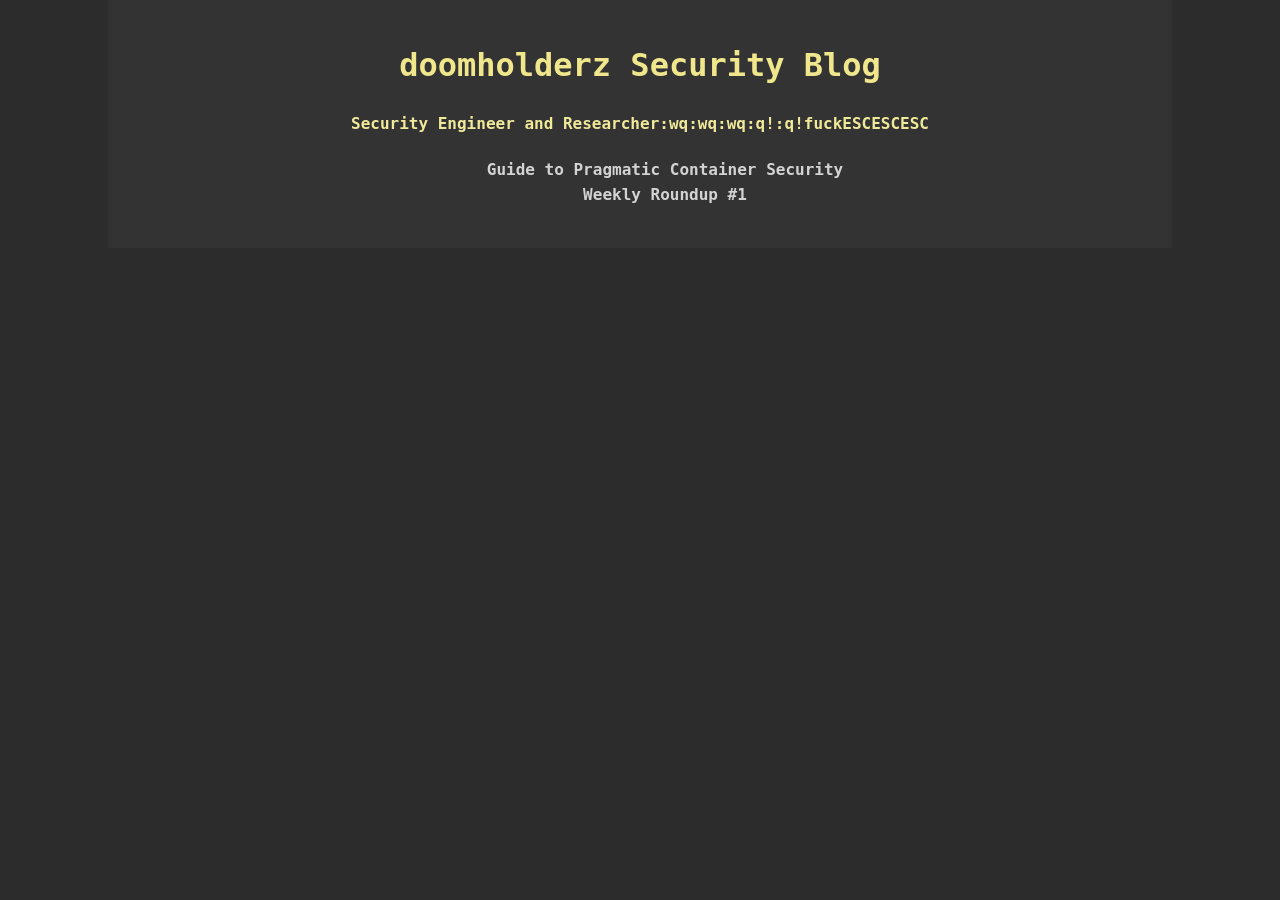
==== index.html @ ba54fd3c "updating style and main page" ====
<!DOCTYPE html>
<html lang="en">
<head>
    <meta charset="UTF-8">
    <meta name="viewport" content="width=device-width, initial-scale=1.0">
    <title>doomholderz Security Blog</title>
    <link rel="stylesheet" href="style.css">
</head>
<body>
    <div class="container">
        <h1>doomholderz Security Blog</h1>
	<p style="text-align:center; color:#f0e999"><b>Security Engineer and Researcher:wq:wq:wq:q!:q!fuckESCESCESC</b></p> 
        <nav>
            <ul>
                <li style="list-style-type:none"><a href="/blogs/intro_pragmatic_container_security_guide.html">Guide to Pragmatic Container Security</a></li>
                <li style="list-style-type:none"><a href="/roundups/wr1.html">Weekly Roundup #1</a></li>
            </ul>
        </nav>
    </div>
</body>
</html>
---- style.css ----
/* Retro Modern Style for Doom Holderz Blog */

body {
    font-family: 'Lucida Console', Monaco, monospace;
    background-color: #2c2c2c;
    color: #d3d3d3;
    margin: 0;
    padding: 0;
    line-height: 1.6;
}

h1, h2, h3, h4, h5, h6 {
    color: #f0e68c;
    text-align: center;
    margin: 20px 0;
}

.center_p {
	text-align:center;
	background-color:grey;
}

h3 {
	text-align: left;
	margin-left:20px;
	padding:0;
}

nav {
    text-align: center;
    margin: 20px 0;
}

nav a {
    color: #d3d3d3;
    text-decoration: none;
    margin: 0 15px;
    font-weight: bold;
}

nav a:hover {
    color: #f0e68c;
}

ul {
/*    list-style-type: none; */
    padding-left:50px;
}

ul li {
    margin: 0px 0;
}

li p {
	margin:0px;
	margin-left:-10px;
}

a {
    color: #f0e999;
    text-decoration: none;
    text-decoration:bold;
}

a:hover {
    color: #f0e68c;
}

.container {
    width: 80%;
    margin: 0 auto;
    padding: 20px;
    border: 0px solid #d3d3d3;
    background-color: #333333;
}

.container p {
    padding: 0 20px; /* Added padding for body text */
}

code {
    background-color: #555555; /* Light grey background */
    color: white; /* Red font color */
    font-size:13px;
}

footer {
    text-align: center;
    margin-top: 20px;
    font-size: 0.8em;
    color: #d3d3d3;
}
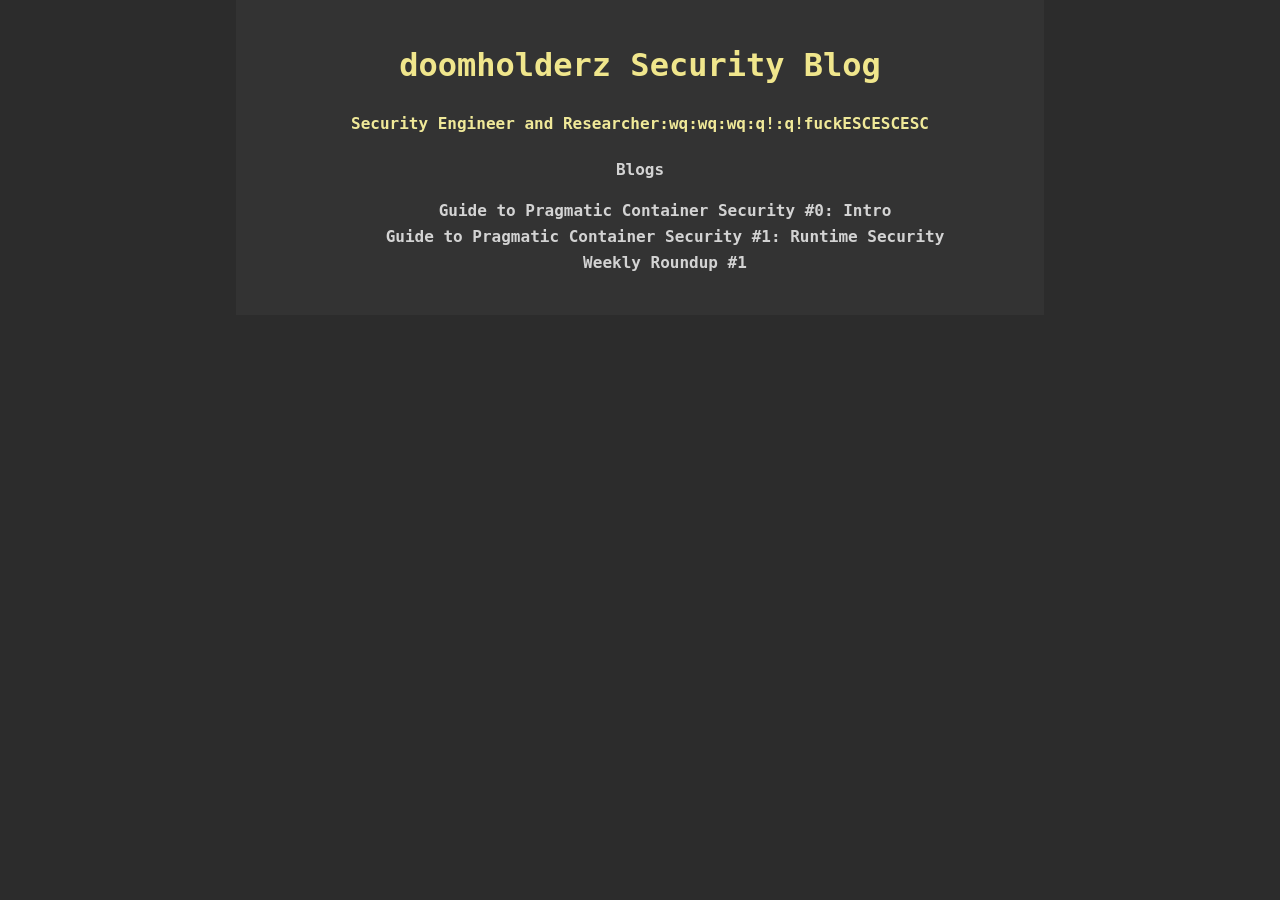
==== commit 7fbe96d6: "Adding new article and updating the others" ====
--- a/index.html
+++ b/index.html
@@ -11,8 +11,10 @@
         <h1>doomholderz Security Blog</h1>
 	<p style="text-align:center; color:#f0e999"><b>Security Engineer and Researcher:wq:wq:wq:q!:q!fuckESCESCESC</b></p> 
         <nav>
+		<p><b>Blogs</b></p>
             <ul>
-                <li style="list-style-type:none"><a href="/blogs/intro_pragmatic_container_security_guide.html">Guide to Pragmatic Container Security</a></li>
+                <li style="list-style-type:none"><a href="/blogs/intro_pragmatic_container_security_guide.html">Guide to Pragmatic Container Security #0: Intro</a></li>
+		<li style="list-style-type:none"><a href="/blogs/runtime_security_pragmatic_container_security_guide.html">Guide to Pragmatic Container Security #1: Runtime Security</a></li>
                 <li style="list-style-type:none"><a href="/roundups/wr1.html">Weekly Roundup #1</a></li>
             </ul>
         </nav>
--- a/style.css
+++ b/style.css
@@ -66,8 +66,20 @@
     color: #f0e68c;
 }
 
+img {
+	max-width:50%;
+	height:auto;
+}
+
+hr {
+	width:70%;
+	opacity:0.5;
+	margin-top:30px;
+	margin-bottom:30px;
+}
+
 .container {
-    width: 80%;
+    width: 60%;
     margin: 0 auto;
     padding: 20px;
     border: 0px solid #d3d3d3;
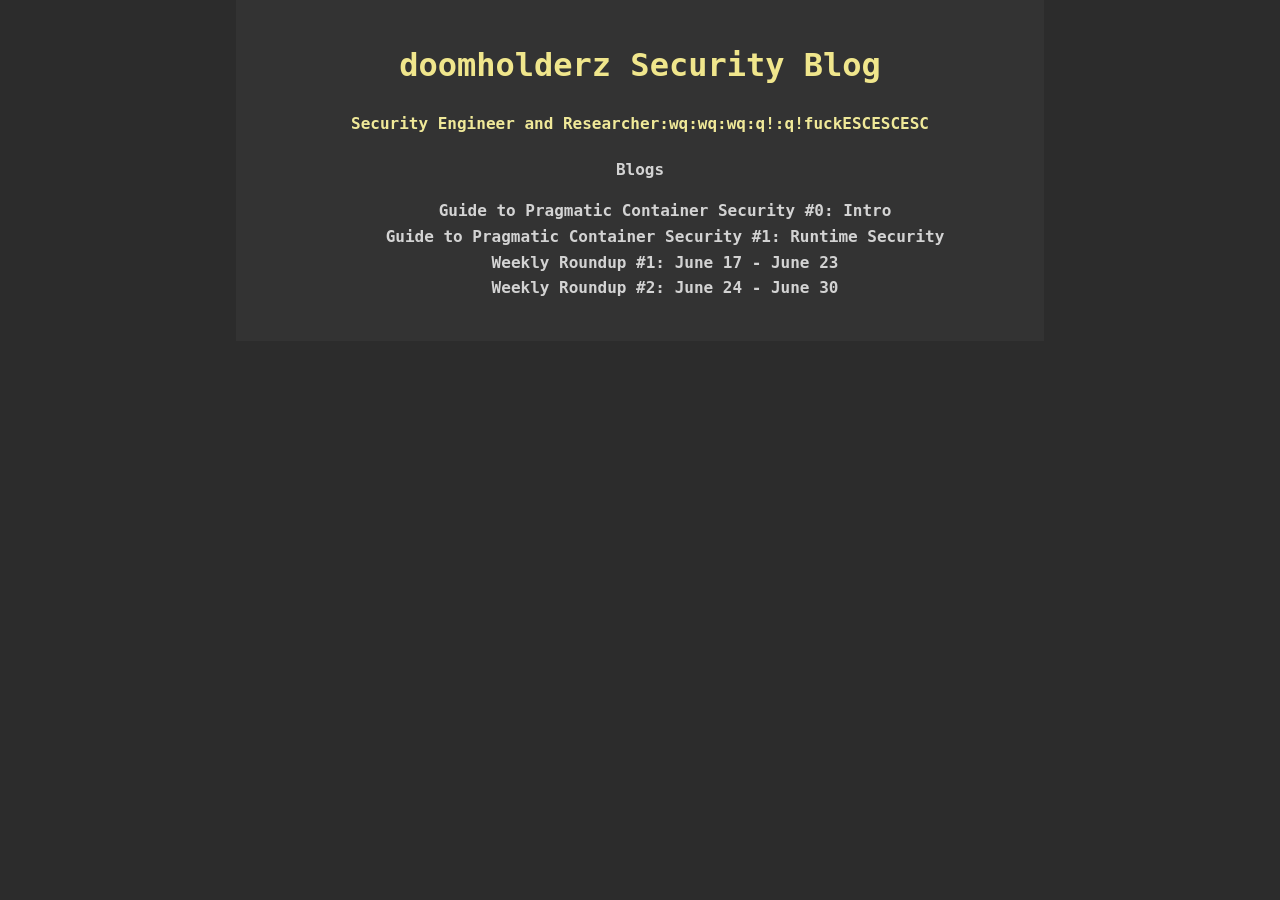
==== commit bf617a62: "added reference to new blog" ====
--- a/index.html
+++ b/index.html
@@ -15,7 +15,8 @@
             <ul>
                 <li style="list-style-type:none"><a href="/blogs/intro_pragmatic_container_security_guide.html">Guide to Pragmatic Container Security #0: Intro</a></li>
 		<li style="list-style-type:none"><a href="/blogs/runtime_security_pragmatic_container_security_guide.html">Guide to Pragmatic Container Security #1: Runtime Security</a></li>
-                <li style="list-style-type:none"><a href="/roundups/wr1.html">Weekly Roundup #1</a></li>
+                <li style="list-style-type:none"><a href="/roundups/wr1.html">Weekly Roundup #1: June 17 - June 23</a></li>
+		<li style="list-style-type:none"><a href="/roundups/wr2.html">Weekly Roundup #2: June 24 - June 30</a></li>
             </ul>
         </nav>
     </div>
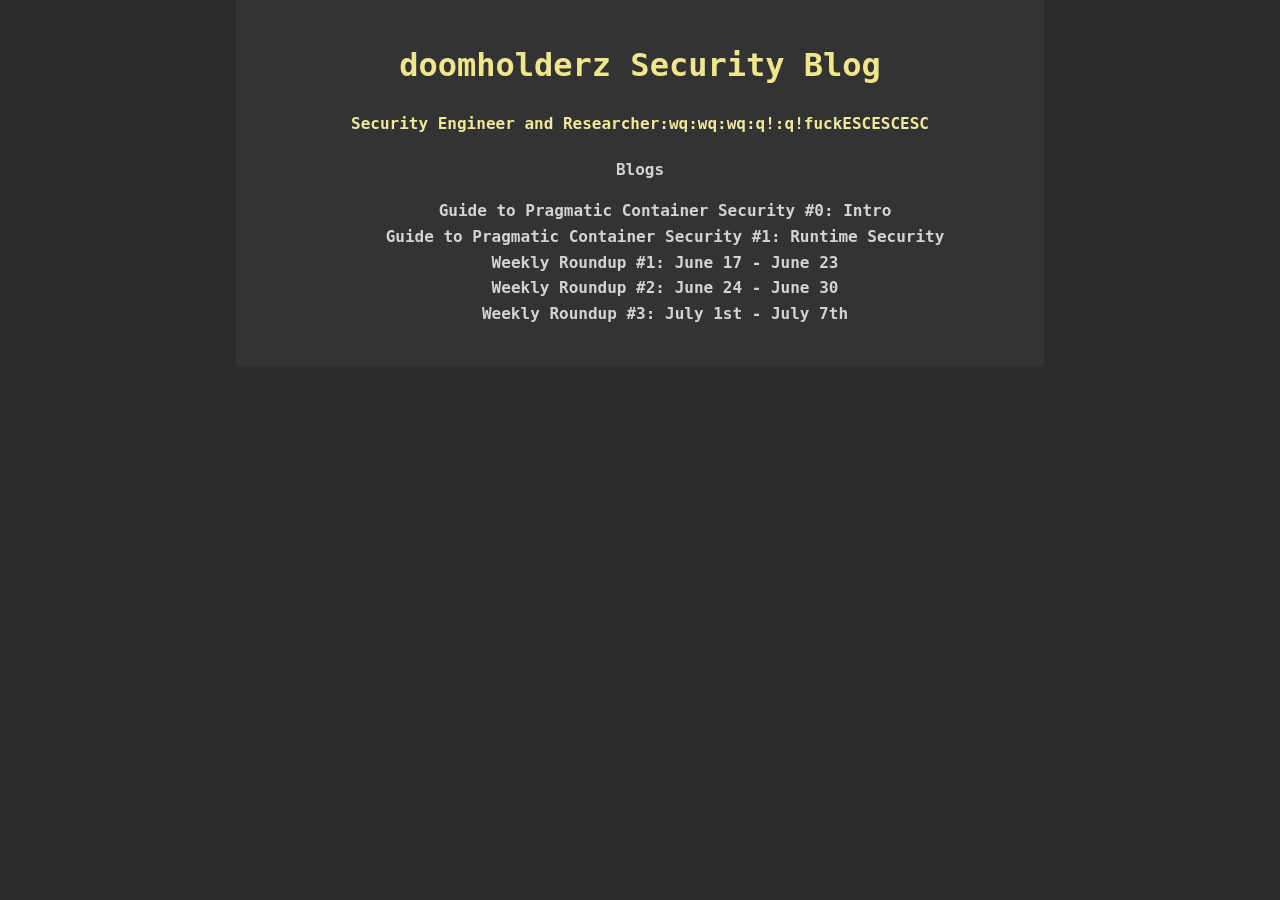
==== commit 511aad3b: "Adding weekly update for the week" ====
--- a/index.html
+++ b/index.html
@@ -17,6 +17,7 @@
 		<li style="list-style-type:none"><a href="/blogs/runtime_security_pragmatic_container_security_guide.html">Guide to Pragmatic Container Security #1: Runtime Security</a></li>
                 <li style="list-style-type:none"><a href="/roundups/wr1.html">Weekly Roundup #1: June 17 - June 23</a></li>
 		<li style="list-style-type:none"><a href="/roundups/wr2.html">Weekly Roundup #2: June 24 - June 30</a></li>
+		<li style="list-style-type:none"><a href="/roundups/wr3.html">Weekly Roundup #3: July 1st - July 7th</a></li>
             </ul>
         </nav>
     </div>
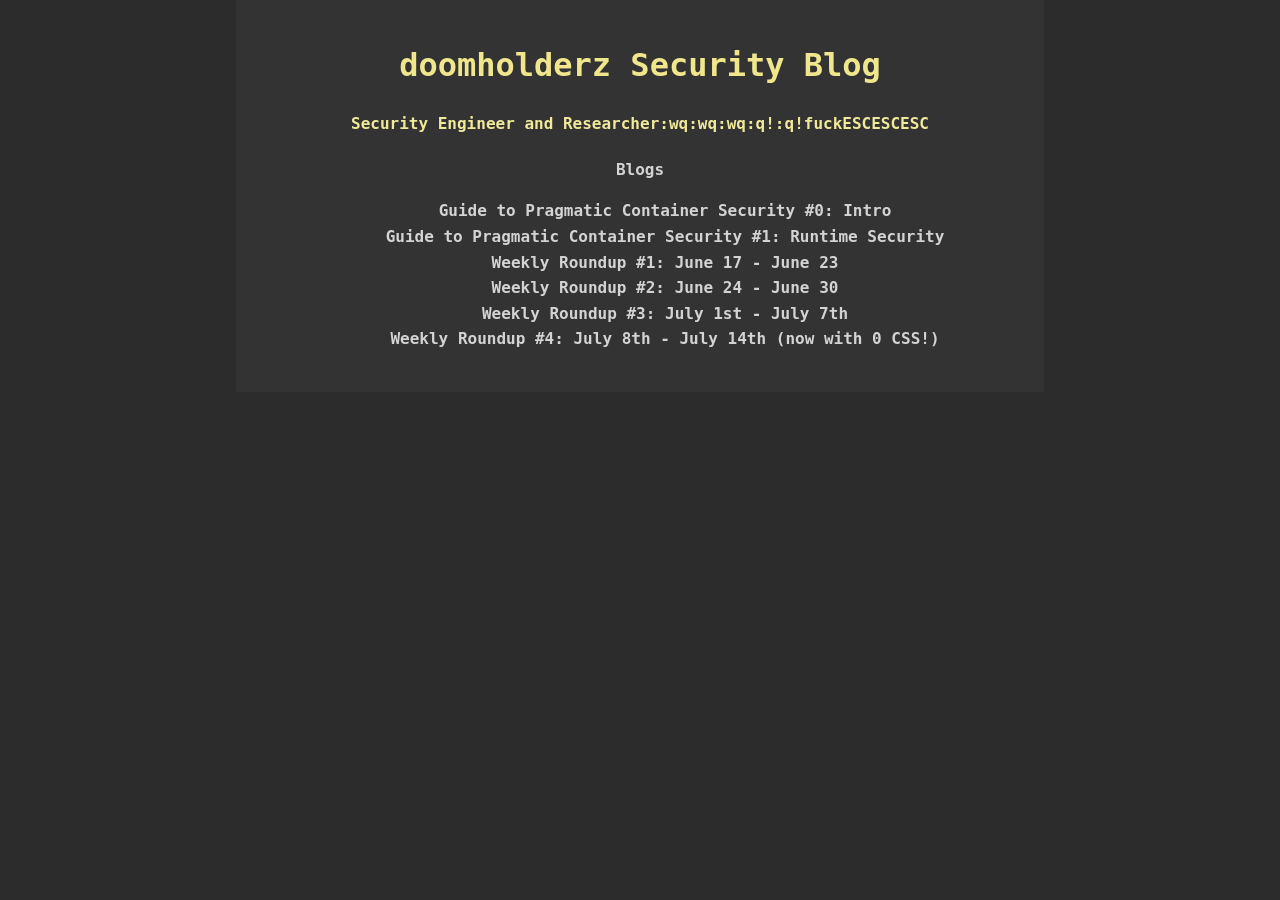
==== commit 05017ef7: "adding 4th roundup" ====
--- a/index.html
+++ b/index.html
@@ -18,6 +18,7 @@
                 <li style="list-style-type:none"><a href="/roundups/wr1.html">Weekly Roundup #1: June 17 - June 23</a></li>
 		<li style="list-style-type:none"><a href="/roundups/wr2.html">Weekly Roundup #2: June 24 - June 30</a></li>
 		<li style="list-style-type:none"><a href="/roundups/wr3.html">Weekly Roundup #3: July 1st - July 7th</a></li>
+		<li style="list-style-type:none"><a href="/roundups/wr4.html">Weekly Roundup #4: July 8th - July 14th (now with 0 CSS!)</a></li>
             </ul>
         </nav>
     </div>
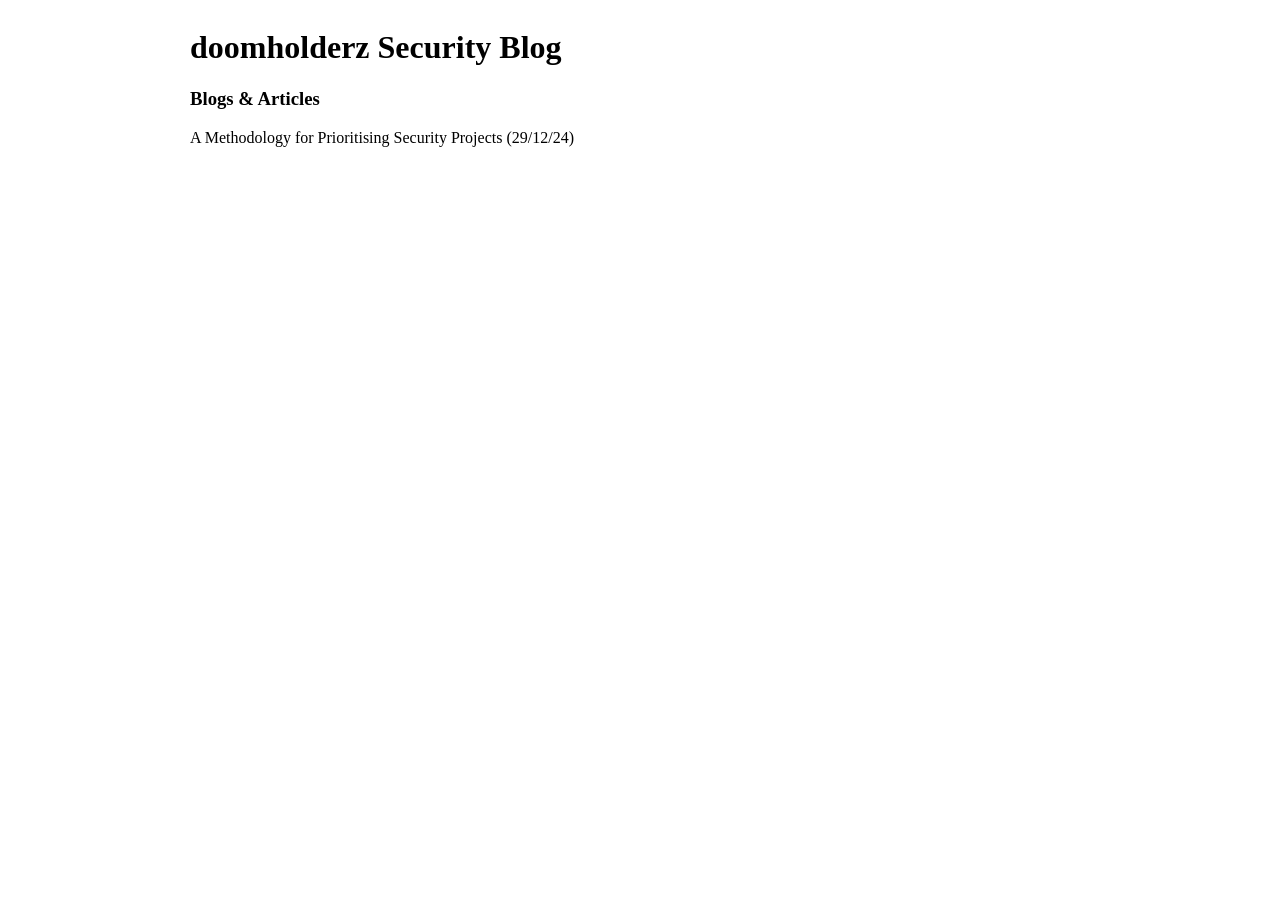
==== commit 30b9b8db: "Adding project methodology article" ====
--- a/index.html
+++ b/index.html
@@ -5,23 +5,24 @@
     <meta name="viewport" content="width=device-width, initial-scale=1.0">
     <title>doomholderz Security Blog</title>
     <link rel="stylesheet" href="style.css">
+    <script src="script.js"></script>
+    <link rel="preconnect" href="https://fonts.googleapis.com">
+<link rel="preconnect" href="https://fonts.gstatic.com" crossorigin>
+<link href="https://fonts.googleapis.com/css2?family=Press+Start+2P&display=swap" rel="stylesheet">
 </head>
 <body>
-    <div class="container">
+    <div id='header'>
+        &nbsp;
+      </div>
+    <div id="main">
         <h1>doomholderz Security Blog</h1>
-	<p style="text-align:center; color:#f0e999"><b>Security Engineer and Researcher:wq:wq:wq:q!:q!fuckESCESCESC</b></p> 
-        <nav>
-		<p><b>Blogs</b></p>
-            <ul>
-                <li style="list-style-type:none"><a href="/blogs/intro_pragmatic_container_security_guide.html">Guide to Pragmatic Container Security #0: Intro</a></li>
-		<li style="list-style-type:none"><a href="/blogs/runtime_security_pragmatic_container_security_guide.html">Guide to Pragmatic Container Security #1: Runtime Security</a></li>
-                <li style="list-style-type:none"><a href="/roundups/wr1.html">Weekly Roundup #1: June 17 - June 23</a></li>
-		<li style="list-style-type:none"><a href="/roundups/wr2.html">Weekly Roundup #2: June 24 - June 30</a></li>
-		<li style="list-style-type:none"><a href="/roundups/wr3.html">Weekly Roundup #3: July 1st - July 7th</a></li>
-		<li style="list-style-type:none"><a href="/roundups/wr4.html">Weekly Roundup #4: July 8th - July 14th (now with 0 CSS!)</a></li>
-            </ul>
-        </nav>
+        <h3>Blogs & Articles</h3>
+		<a href="blogs/a-methodology-for-prioritising-security-projects.html">
+            A Methodology for Prioritising Security Projects (29/12/24)
+            </a>
+          <br>
     </div>
+    
 </body>
 </html>
 
--- a/style.css
+++ b/style.css
@@ -1,105 +1,26 @@
-/* Retro Modern Style for Doom Holderz Blog */
+  #main, #header, #footer {
+    width:900px;
+    margin-left:auto;
+    margin-right:auto;
+  }
+  
+  #header {
+    text-align:left;
+    margin-top:10px;
+    margin-bottom:10px;
+  }
 
-body {
-    font-family: 'Lucida Console', Monaco, monospace;
-    background-color: #2c2c2c;
-    color: #d3d3d3;
-    margin: 0;
-    padding: 0;
-    line-height: 1.6;
+  
+#main {
+    margin-top:-20px;
 }
+  
+  a, a:visited, a:hover, a:active {
+    text-decoration: none;
+    color:inherit;
+  }
 
-h1, h2, h3, h4, h5, h6 {
-    color: #f0e68c;
-    text-align: center;
-    margin: 20px 0;
-}
+  a:hover {
+    opacity:0.7;
+  }
 
-.center_p {
-	text-align:center;
-	background-color:grey;
-}
-
-h3 {
-	text-align: left;
-	margin-left:20px;
-	padding:0;
-}
-
-nav {
-    text-align: center;
-    margin: 20px 0;
-}
-
-nav a {
-    color: #d3d3d3;
-    text-decoration: none;
-    margin: 0 15px;
-    font-weight: bold;
-}
-
-nav a:hover {
-    color: #f0e68c;
-}
-
-ul {
-/*    list-style-type: none; */
-    padding-left:50px;
-}
-
-ul li {
-    margin: 0px 0;
-}
-
-li p {
-	margin:0px;
-	margin-left:-10px;
-}
-
-a {
-    color: #f0e999;
-    text-decoration: none;
-    text-decoration:bold;
-}
-
-a:hover {
-    color: #f0e68c;
-}
-
-img {
-	max-width:50%;
-	height:auto;
-}
-
-hr {
-	width:70%;
-	opacity:0.5;
-	margin-top:30px;
-	margin-bottom:30px;
-}
-
-.container {
-    width: 60%;
-    margin: 0 auto;
-    padding: 20px;
-    border: 0px solid #d3d3d3;
-    background-color: #333333;
-}
-
-.container p {
-    padding: 0 20px; /* Added padding for body text */
-}
-
-code {
-    background-color: #555555; /* Light grey background */
-    color: white; /* Red font color */
-    font-size:13px;
-}
-
-footer {
-    text-align: center;
-    margin-top: 20px;
-    font-size: 0.8em;
-    color: #d3d3d3;
-}
-
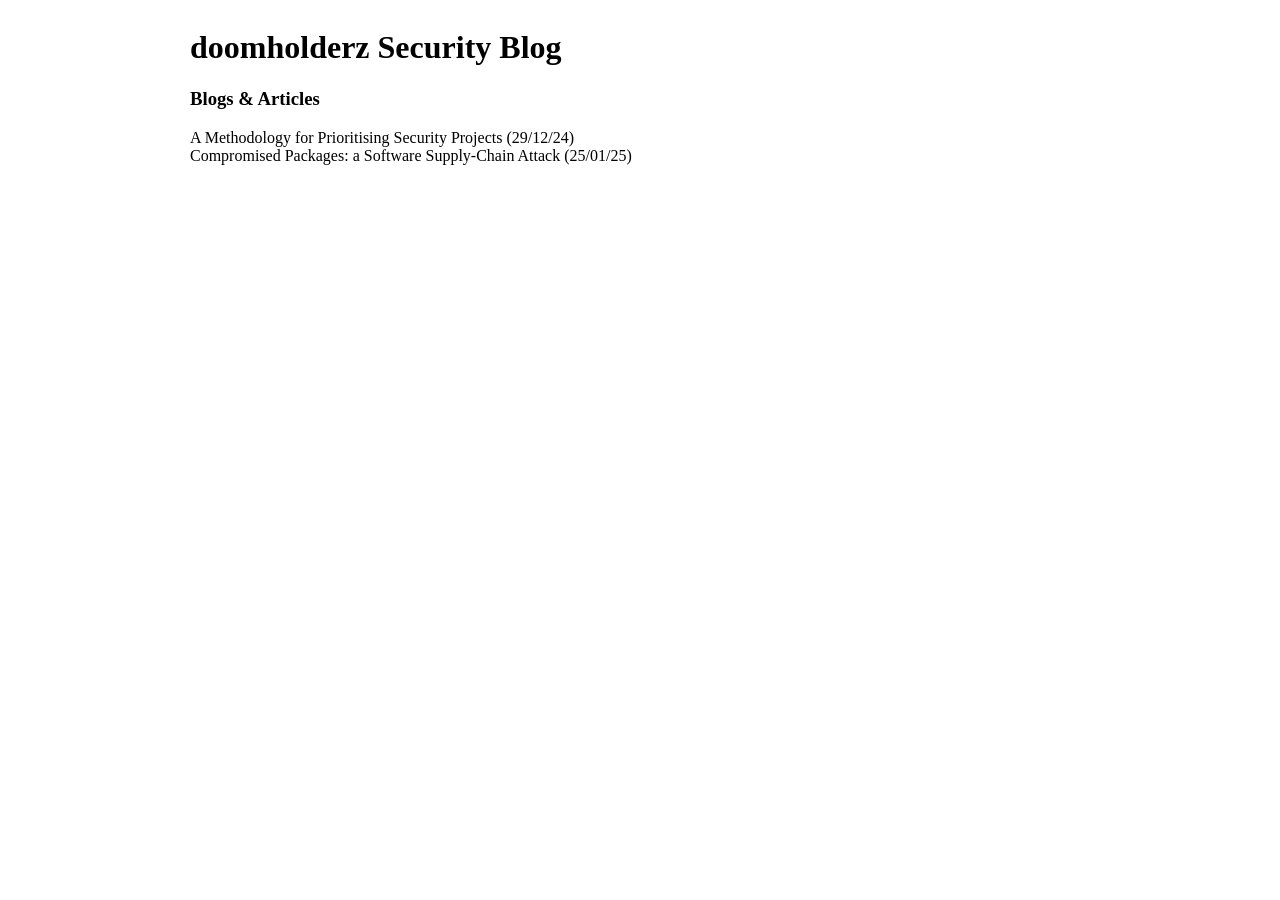
==== commit 971cfca5: "Adding new blog to homepage" ====
--- a/index.html
+++ b/index.html
@@ -20,6 +20,10 @@
 		<a href="blogs/a-methodology-for-prioritising-security-projects.html">
             A Methodology for Prioritising Security Projects (29/12/24)
             </a>
+            <br>
+        <a href="blogs/compromised-packages.html">
+            Compromised Packages: a Software Supply-Chain Attack (25/01/25)
+        </a>
           <br>
     </div>
     
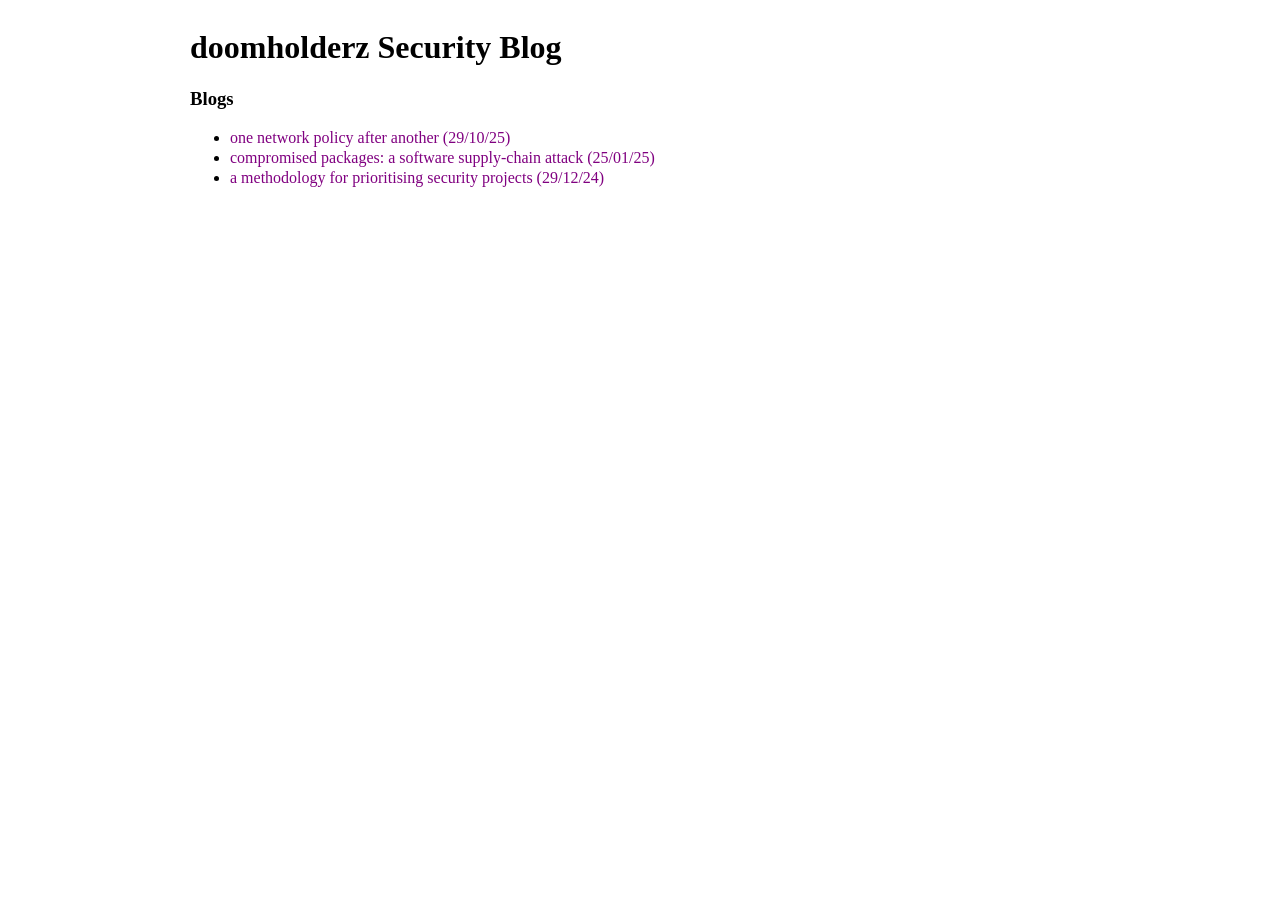
==== commit 7ca0d8f5: "added one network policy after another blog" ====
--- a/index.html
+++ b/index.html
@@ -16,15 +16,22 @@
       </div>
     <div id="main">
         <h1>doomholderz Security Blog</h1>
-        <h3>Blogs & Articles</h3>
+        <h3>Blogs</h3>
+        <ul>
+        <li><a href="blogs/one-network-policy-after-another.html">
+            one network policy after another (29/10/25)
+            </a></li>
+            <li>
+            <a href="blogs/compromised-packages.html">
+            compromised packages: a software supply-chain attack (25/01/25)
+        </a>
+    </li>
+    <li>
 		<a href="blogs/a-methodology-for-prioritising-security-projects.html">
-            A Methodology for Prioritising Security Projects (29/12/24)
+            a methodology for prioritising security projects (29/12/24)
             </a>
-            <br>
-        <a href="blogs/compromised-packages.html">
-            Compromised Packages: a Software Supply-Chain Attack (25/01/25)
-        </a>
-          <br>
+        </li>
+        </ul>
     </div>
     
 </body>
--- a/style.css
+++ b/style.css
@@ -14,13 +14,40 @@
 #main {
     margin-top:-20px;
 }
-  
+
   a, a:visited, a:hover, a:active {
     text-decoration: none;
-    color:inherit;
+    color:purple;
   }
 
   a:hover {
     opacity:0.7;
   }
 
+.title a {
+  text-decoration: none;
+    color:inherit;
+}
+
+li {
+  margin-top:2px;
+}
+
+pre {
+  background-color: black;
+  color:white;
+  padding:10px;
+}
+
+code {
+  background-color:rgb(18, 19, 20);
+  color:rgb(34, 202, 73);
+  padding:1px;
+  border-radius:2px;
+}
+
+hr {
+  opacity:50%;
+  margin-top:20px;
+  width: 75%;
+}
